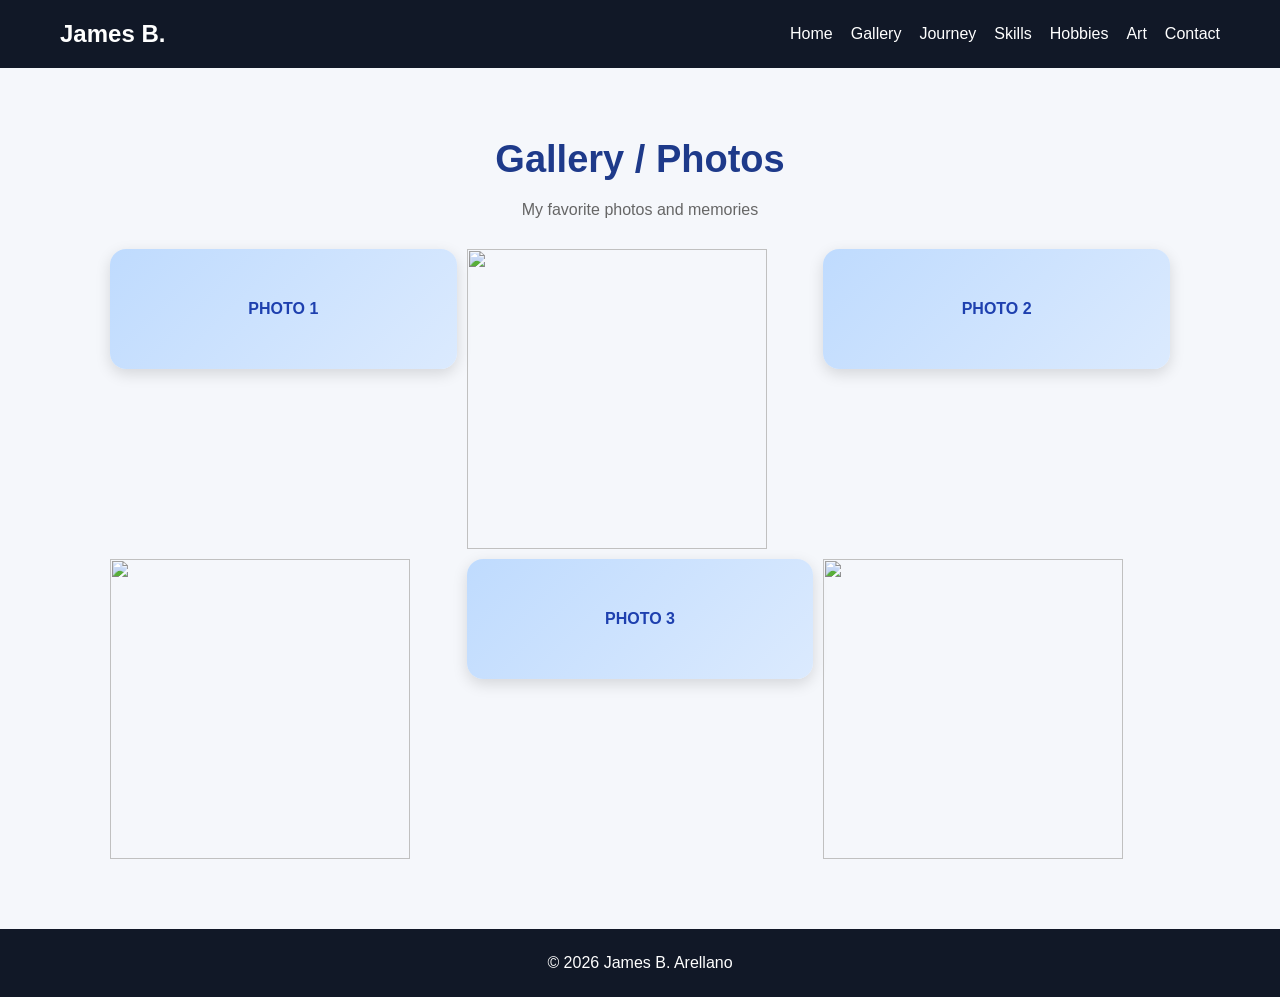
==== gallery.html @ aed49c27 "Add files via upload" ====
<!DOCTYPE html>
<html lang="en">

<head>

    <meta charset="UTF-8">

    <meta name="viewport"
          content="width=device-width, initial-scale=1.0">

    <title>Gallery | James B. Arellano</title>

    <link rel="stylesheet" href="style.css">

</head>

<body>

<header>

    <nav>

        <h2>James B.</h2>

        <div class="nav-links">

            <a href="index.html">Home</a>
            <a href="gallery.html">Gallery</a>
            <a href="journey.html">Journey</a>
            <a href="skills.html">Skills</a>
            <a href="hobbies.html">Hobbies</a>
            <a href="art.html">Art</a>
            <a href="contact.html">Contact</a>

        </div>

    </nav>

</header>


<section>

    <h1>Gallery / Photos</h1>

    <p class="subtitle">
        My favorite photos and memories
    </p>


    <div class="photo-grid">

        <div class="photo-box">
            PHOTO 1
          
        </div>
      <img src="1.jpeg">

        <div class="photo-box">
            PHOTO 2
        </div>
       <img src="2.jpg">
        <div class="photo-box">
            PHOTO 3
        </div>
      <img src="3.jpg">
    </div>

</section>


<footer>

    © 2026 James B. Arellano

</footer>

</body>
</html>
---- style.css ----
* {
    margin: 0;
    padding: 0;
    box-sizing: border-box;
    scroll-behavior: smooth;
}


body {
    font-family: Arial, sans-serif;
    background: #f5f7fb;
    color: #222;
}


/* NAVIGATION */

header {
    background: #111827;
    color: white;
}


nav {
    max-width: 1200px;
    margin: auto;

    padding: 20px;

    display: flex;
    justify-content: space-between;
    align-items: center;
}


.nav-links {
    display: flex;
    flex-wrap: wrap;
    gap: 18px;
}


nav a {
    color: white;
    text-decoration: none;
}


nav a:hover {
    color: #60a5fa;
}


/* HOME */

.hero {
    min-height: 650px;

    display: flex;
    justify-content: center;
    align-items: center;

    text-align: center;

    background:
        linear-gradient(
            135deg,
            #111827,
            #2563eb
        );

    color: white;
}


.hero h1 {
    font-size: 55px;
    margin: 10px 0;
}


.hero p {
    font-size: 20px;
}


.small-title {
    letter-spacing: 4px;
}


/* BUTTON */

.button {
    display: inline-block;

    margin-top: 25px;

    padding: 13px 25px;

    background: white;
    color: #2563eb;

    text-decoration: none;

    border-radius: 25px;

    font-weight: bold;
}


.button:hover {
    background: #dbeafe;
}


/* SECTIONS */

section {
    max-width: 1100px;

    margin: auto;

    padding: 70px 20px;

    min-height: 500px;
}


section > h1 {
    text-align: center;

    font-size: 38px;

    color: #1e3a8a;

    margin-bottom: 20px;
}


.subtitle {
    text-align: center;

    color: #666;

    margin-bottom: 30px;
}


/* CARDS */

.card {
    background: white;

    padding: 30px;

    border-radius: 16px;

    box-shadow:
        0 5px 18px #0002;
}


.card h2 {
    color: #2563eb;

    margin-bottom: 10px;
}


.card p {
    color: #555;

    line-height: 1.7;
}


.cards {
    display: grid;

    grid-template-columns:
        repeat(2, 1fr);

    gap: 20px;

    margin-top: 30px;
}


/* GALLERY */

.photo-grid {
    display: grid;
    
    grid-template-columns:
        repeat(3, 1fr);
    
    gap: 10px;

    margin-top: 20px;
}


.photo-box {
    height: 120px;
  
    border-radius: 16px;

    background:
        linear-gradient(
            135deg,
            #bfdbfe,
            #dbeafe
        );

    display: flex;

    justify-content: center;
    align-items: center;

    color: #1e40af;

    font-weight: bold;

    box-shadow:
        0 5px 15px #0002;
}
img{
  height: 300px;
  width: 300px;
  
}

/* HOBBIES */

.hobby {
    text-align: center;
}


/* CONTACT */

.contact {
    display: grid;

    grid-template-columns:
        1fr 1fr;

    gap: 25px;

    margin-top: 30px;
}


.profile {
    text-align: center;
}


.profile img {
    width: 160px;

    height: 160px;

    object-fit: cover;

    border-radius: 50%;

    margin-bottom: 15px;
}


/* FORM */

form {
    display: flex;

    flex-direction: column;

    gap: 12px;
}


input,
textarea {
    width: 100%;

    padding: 14px;

    border: 1px solid #ccc;

    border-radius: 8px;

    font: inherit;
}


textarea {
    height: 150px;

    resize: none;
}


button {
    padding: 14px;

    background: #2563eb;

    color: white;

    border: none;

    border-radius: 8px;

    font-weight: bold;

    cursor: pointer;
}


button:hover {
    background: #1d4ed8;
}


/* FOOTER */

footer {
    background: #111827;

    color: white;

    text-align: center;

    padding: 25px;
}


/* MOBILE */

@media (max-width: 700px) {

    nav {
        flex-direction: column;

        gap: 15px;
    }


    .nav-links {
        justify-content: center;

        gap: 10px;
    }


    .hero h1 {
        font-size: 38px;
    }


    .cards,
    .photo-grid,
    .contact {
        grid-template-columns: 1fr;
    }

}
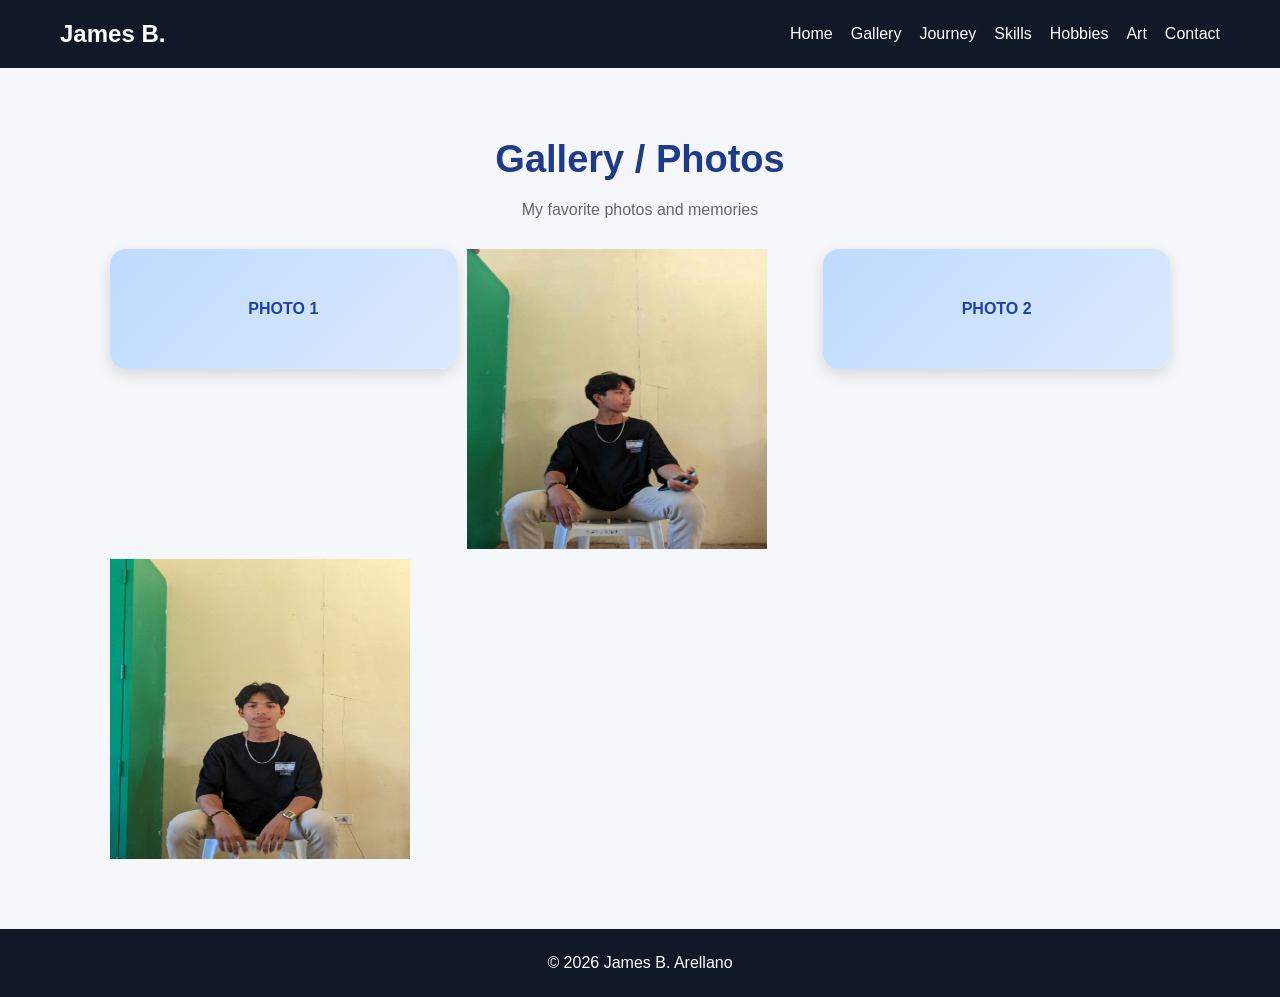
==== commit 4130199d: "Add files via upload" ====
--- a/gallery.html
+++ b/gallery.html
@@ -55,13 +55,9 @@
           
         </div>
       <img src="1.jpeg">
-
+        </>
         <div class="photo-box">
             PHOTO 2
-        </div>
-       <img src="2.jpg">
-        <div class="photo-box">
-            PHOTO 3
         </div>
       <img src="3.jpg">
     </div>
--- a/style.css
+++ b/style.css
@@ -1,3 +1,21 @@
+.profile-icon{
+  front-size:110px;
+  width: 110px;
+
+  profile{
+    display: flex;
+    justify-content: center;
+
+    profile-circle{
+      width: 300px;
+      height: 300px;
+
+      border-radius:50%;
+      border: 3px 
+    }
+  }
+}
+
 * {
     margin: 0;
     padding: 0;
